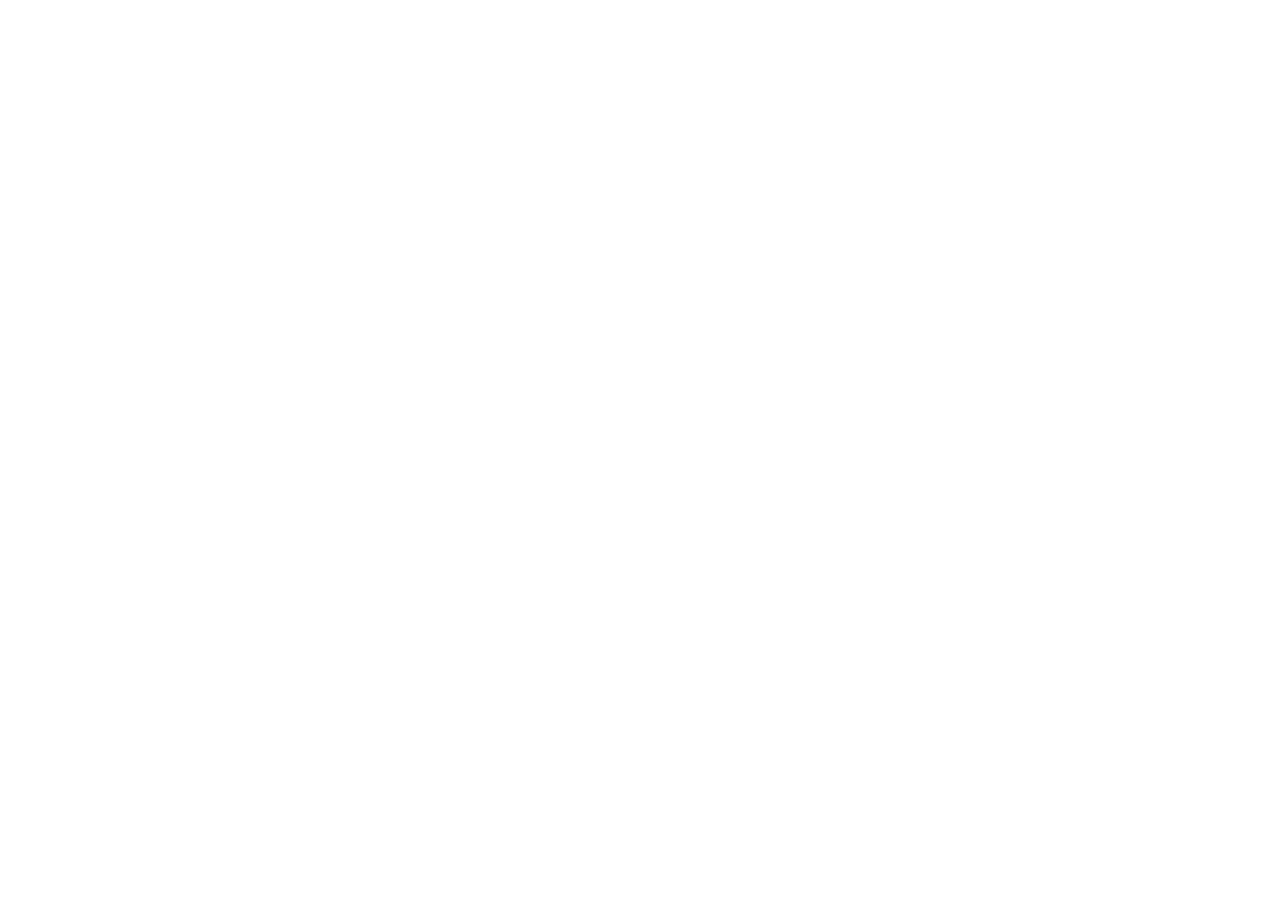
==== task2.html @ e09453bf "Add files via upload" ====
<!DOCTYPE html>
    <html lang="en">
    <head>
        <meta charset="UTF-8">
        <meta name="viewport" content="width=device-width, initial-scale=1.0">
        <title>Document</title>
       <link rel="stylesheet" type="text/css" href="style.css">
    </head>
    <body>
       <script src = "task2.js"></script> 
    </body>
    </html>
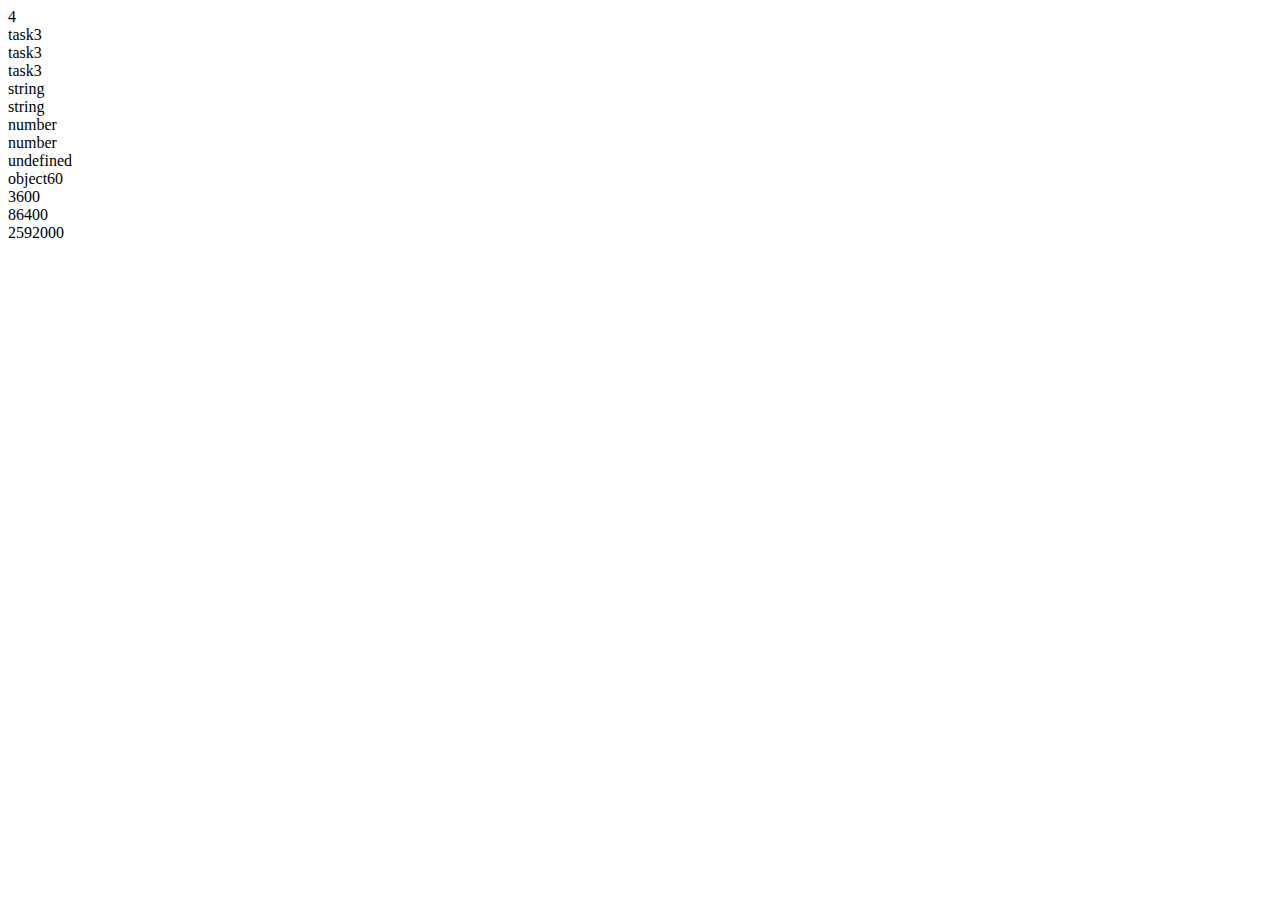
==== commit 115e09d1: "Add files via upload" ====
--- a/task2.html
+++ b/task2.html
@@ -7,6 +7,6 @@
        <link rel="stylesheet" type="text/css" href="style.css">
     </head>
     <body>
-       <script src = "task2.js"></script> 
+       <script src = "task2_8.js"></script> 
     </body>
     </html>